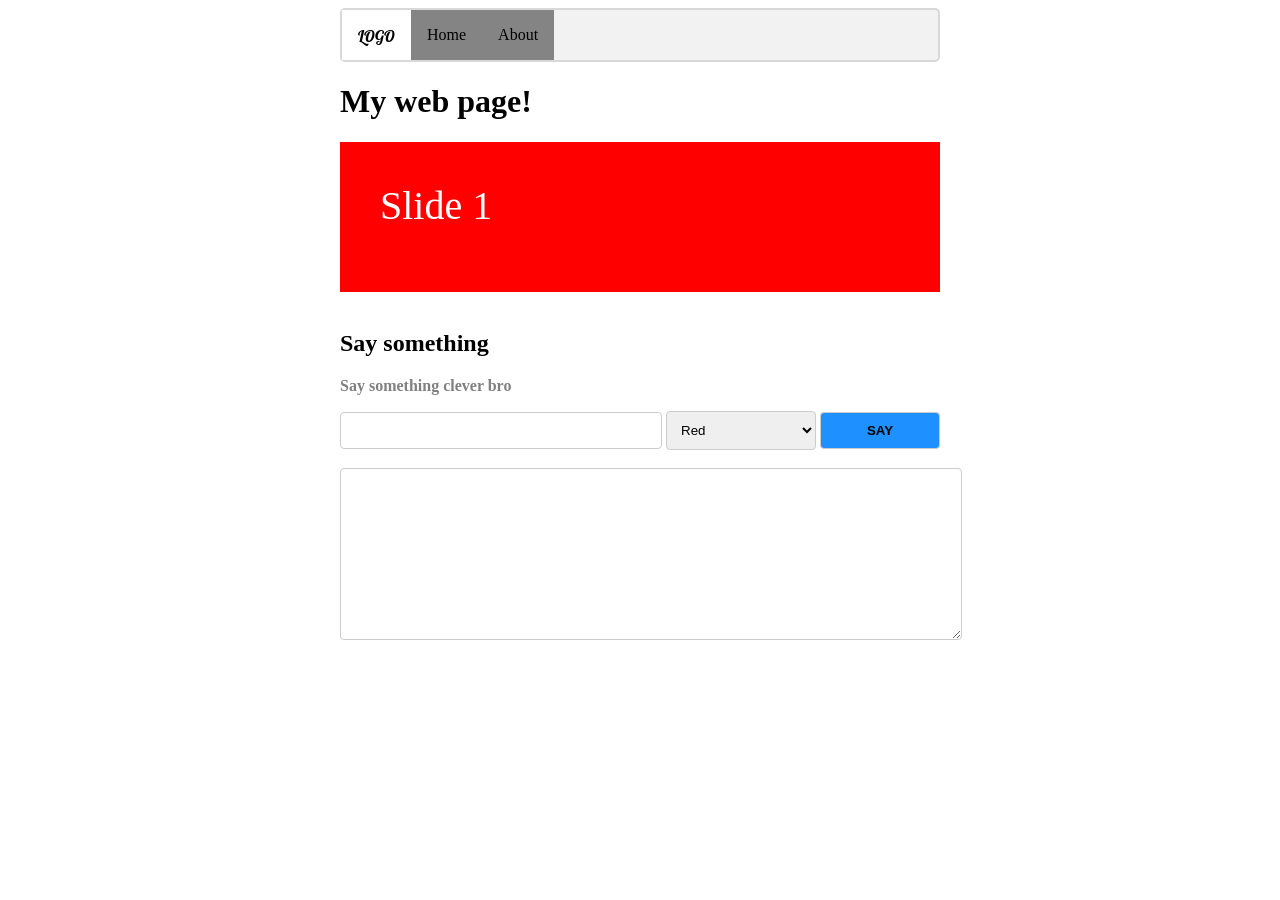
==== index.html @ 19da496e "Add forms" ====
<!DOCTYPE html>
<html>
  <head>
    <title>test</title>
	<link href="https://fonts.googleapis.com/css?family=Lobster" rel="stylesheet">
	<link rel="stylesheet" type="text/css" href="style.css">
  </head>
  <body>
  <div class="container">
    <header>
      <div class="head">
        <div class="logo">LOGO</div>
          <nav class="four">
            <ul>
              <li><a href="#">Home</a></li>
              <li><a href="about.html">About</a></li>
            </ul>
          </nav>
	  </div>
    </header>
    
      <h1>My web page!</h1>
      <ul id="slides">
        <li class="slide showing">Slide 1</li>
        <li class="slide">Slide 2</li>
        <li class="slide">Slide 3</li>
      </ul>
	  <br>
	  <h2>Say something</h2>
	  <strong><p class="say">Say something clever bro</p></strong>
	  
	  <form onsubmit="return false">
	    <input id="input_text" type="text" name="input_text">
		
		<select id="color_text" name="color_text">
          <option value="red">Red</option>
          <option value="green">Green</option>
          <option value="blue">Blue</option>
          <option value="grey">Grey</option>
        </select>
		
		<input type="submit" value="SAY" onclick="getText()">
		<br>
		<br>
		<textarea id="result_text"></textarea>
	  </form>
  </div>
 
  <script src="scripts.js"></script>
  
  </body>  
</html>
---- style.css ----
.container {
  margin: auto;
  width: 600px;
}

ul {
  list-style: none; 
  margin: 0 auto;
  display: flex;
  padding-left: 0;
}

.head {
  background: #F2F2F2;
  border: 2px solid #D8D8D8;
  border-radius: 5px;
}

a {
  text-decoration: none; 	
  padding: 1em;
  display: block;
  color: black;
  background: #848484;
}

a:hover {background: white}

.logo {
  background: white;
  font-family: 'Lobster', sans-serif;
  float:left;
  padding: 1em 1em 0.9em 1em;
  }
  
#slides{
  position: relative;
  height: 150px;
  padding: 0px;
  margin: 0px;
  list-style-type: none;
}

.slide{
  position: absolute;
  left: 0px;
  top: 0px;
  width: 100%;
  height: 100%;
  opacity: 0;
  z-index: 1;

  -webkit-transition: opacity 1s;
  -moz-transition: opacity 1s;
  -o-transition: opacity 1s;
  transition: opacity 1s;
  
  font-size: 40px;
  padding: 40px;
  box-sizing: border-box;
  background: #333;
  color: #fff;
}

.showing{
  opacity: 1;
  z-index: 2;
}

.slide:nth-of-type(1){
  background: red;
}
.slide:nth-of-type(2){
  background: orange;
}
.slide:nth-of-type(3){
  background: green;
}

.say {
	color: grey;
}

textarea {
	width: 100%;
	height: 150px;
}


input[type=text], input[type=submit], select, textarea {  
    padding: 10px;
    border: 1px solid #ccc;
    border-radius: 4px;
    margin-left: 0;
}

input[type=submit] {
	background-color: #1E90FF;
	font-weight: bold;
	width: 120px;
}

input[type=text] {
	width: 300px;
}

select {
	width: 150px;
}
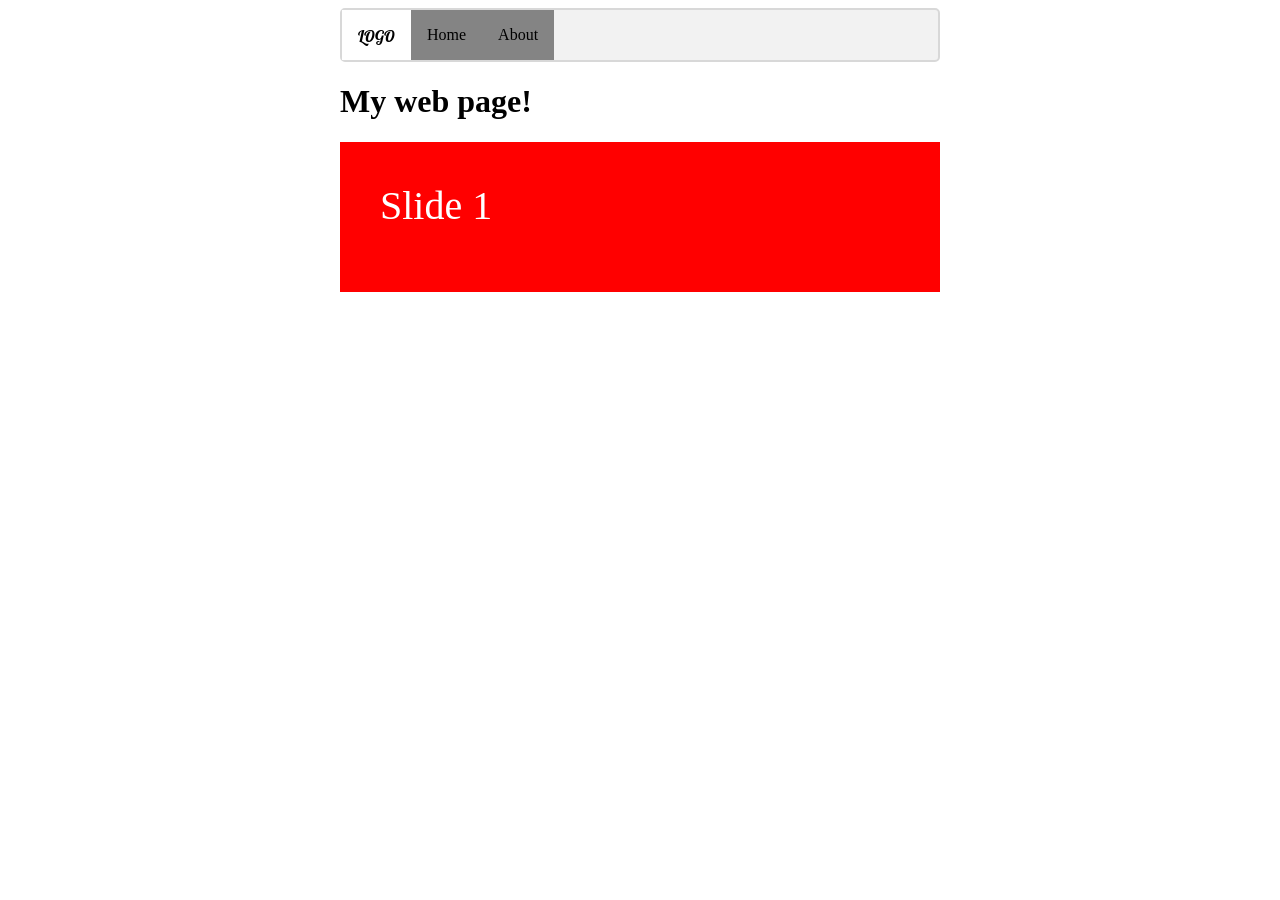
==== commit 6ad2620d: "Revert "Add forms" This reverts commit 19da496e2b1874817fcb26af4838f20afcd1fc76." ====
--- a/index.html
+++ b/index.html
@@ -25,28 +25,7 @@
         <li class="slide">Slide 2</li>
         <li class="slide">Slide 3</li>
       </ul>
-	  <br>
-	  <h2>Say something</h2>
-	  <strong><p class="say">Say something clever bro</p></strong>
-	  
-	  <form onsubmit="return false">
-	    <input id="input_text" type="text" name="input_text">
-		
-		<select id="color_text" name="color_text">
-          <option value="red">Red</option>
-          <option value="green">Green</option>
-          <option value="blue">Blue</option>
-          <option value="grey">Grey</option>
-        </select>
-		
-		<input type="submit" value="SAY" onclick="getText()">
-		<br>
-		<br>
-		<textarea id="result_text"></textarea>
-	  </form>
   </div>
- 
-  <script src="scripts.js"></script>
-  
+  <script src="slider.js"></script>
   </body>  
 </html>
--- a/style.css
+++ b/style.css
@@ -75,36 +75,4 @@
 }
 .slide:nth-of-type(3){
   background: green;
-}
-
-.say {
-	color: grey;
-}
-
-textarea {
-	width: 100%;
-	height: 150px;
-}
-
-
-input[type=text], input[type=submit], select, textarea {  
-    padding: 10px;
-    border: 1px solid #ccc;
-    border-radius: 4px;
-    margin-left: 0;
-}
-
-input[type=submit] {
-	background-color: #1E90FF;
-	font-weight: bold;
-	width: 120px;
-}
-
-input[type=text] {
-	width: 300px;
-}
-
-select {
-	width: 150px;
-}
-
+}
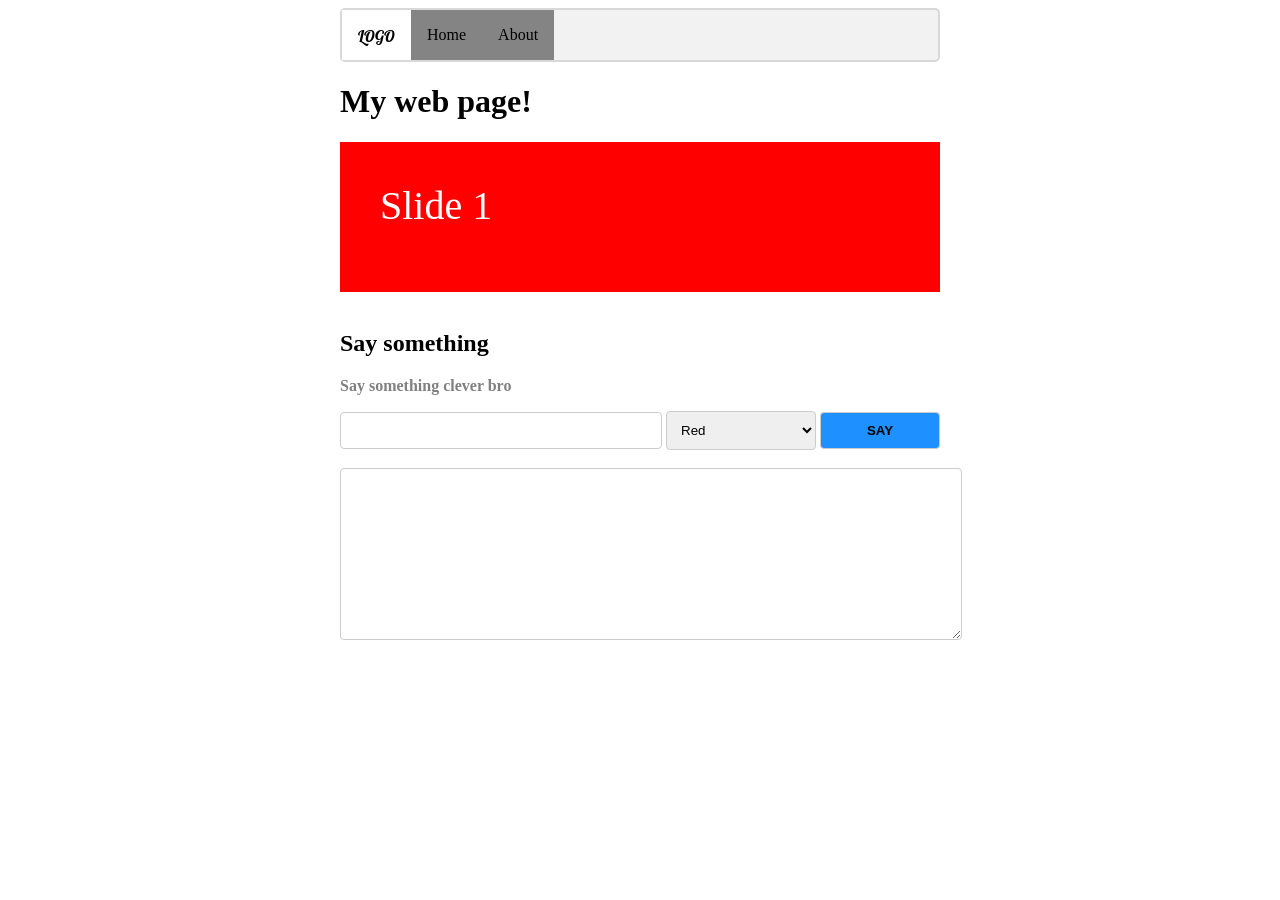
==== commit 3f6ddf48: "add forms" ====
--- a/index.html
+++ b/index.html
@@ -25,7 +25,28 @@
         <li class="slide">Slide 2</li>
         <li class="slide">Slide 3</li>
       </ul>
+	  <br>
+	  <h2>Say something</h2>
+	  <strong><p class="say">Say something clever bro</p></strong>
+	  
+	  <form onsubmit="return false">
+	    <input id="input_text" type="text" name="input_text">
+		
+		<select id="color_text" name="color_text">
+          <option value="red">Red</option>
+          <option value="green">Green</option>
+          <option value="blue">Blue</option>
+          <option value="grey">Grey</option>
+        </select>
+		
+		<input type="submit" value="SAY" onclick="getText()">
+		<br>
+		<br>
+		<textarea id="result_text"></textarea>
+	  </form>
   </div>
-  <script src="slider.js"></script>
+ 
+  <script src="scripts.js"></script>
+  
   </body>  
 </html>
--- a/style.css
+++ b/style.css
@@ -75,4 +75,36 @@
 }
 .slide:nth-of-type(3){
   background: green;
-}+}
+
+.say {
+	color: grey;
+}
+
+textarea {
+	width: 100%;
+	height: 150px;
+}
+
+
+input[type=text], input[type=submit], select, textarea {  
+    padding: 10px;
+    border: 1px solid #ccc;
+    border-radius: 4px;
+    margin-left: 0;
+}
+
+input[type=submit] {
+	background-color: #1E90FF;
+	font-weight: bold;
+	width: 120px;
+}
+
+input[type=text] {
+	width: 300px;
+}
+
+select {
+	width: 150px;
+}
+
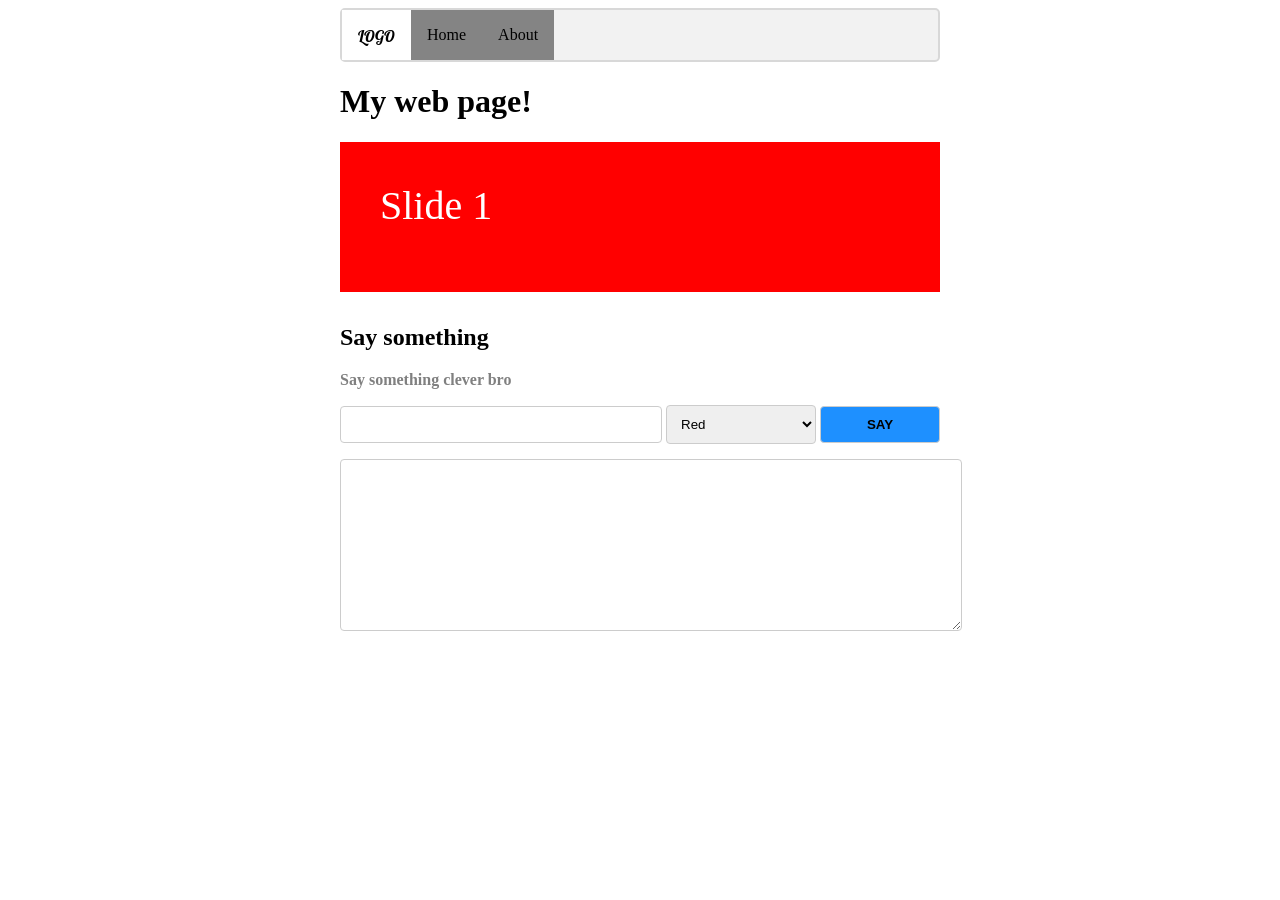
==== commit 23e3c5b2: "delete <br>" ====
--- a/index.html
+++ b/index.html
@@ -25,7 +25,6 @@
         <li class="slide">Slide 2</li>
         <li class="slide">Slide 3</li>
       </ul>
-	  <br>
 	  <h2>Say something</h2>
 	  <strong><p class="say">Say something clever bro</p></strong>
 	  
@@ -40,8 +39,6 @@
         </select>
 		
 		<input type="submit" value="SAY" onclick="getText()">
-		<br>
-		<br>
 		<textarea id="result_text"></textarea>
 	  </form>
   </div>
--- a/style.css
+++ b/style.css
@@ -37,7 +37,7 @@
   position: relative;
   height: 150px;
   padding: 0px;
-  margin: 0px;
+  margin: 0px 0 2em;
   list-style-type: none;
 }
 
@@ -98,6 +98,7 @@
 	background-color: #1E90FF;
 	font-weight: bold;
 	width: 120px;
+	margin: 0 0 1rem;
 }
 
 input[type=text] {
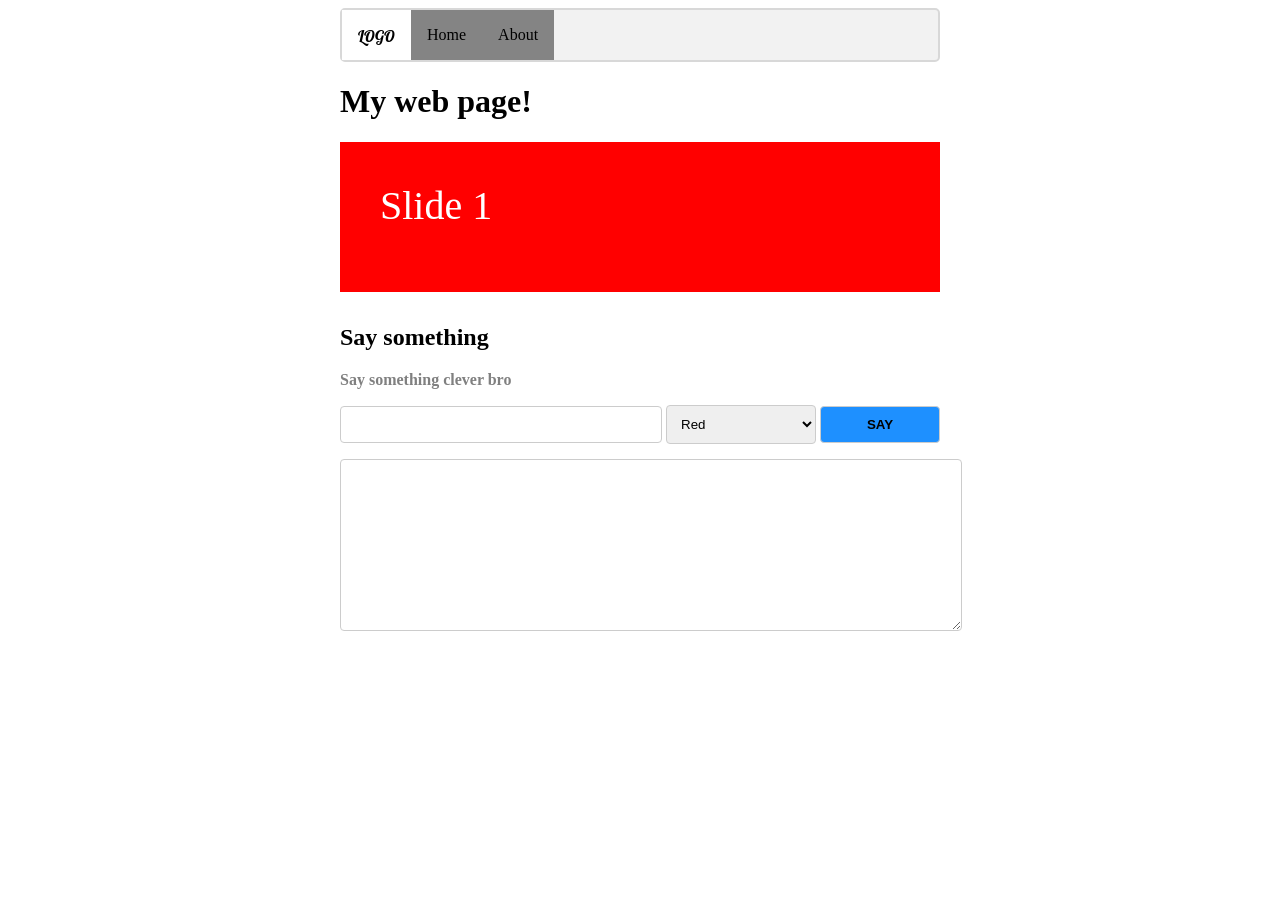
==== commit 6dde0819: "used addEventListener" ====
--- a/index.html
+++ b/index.html
@@ -26,9 +26,9 @@
         <li class="slide">Slide 3</li>
       </ul>
 	  <h2>Say something</h2>
-	  <strong><p class="say">Say something clever bro</p></strong>
+	  <p class="say"><strong>Say something clever bro</strong></p>
 	  
-	  <form onsubmit="return false">
+	  <form>
 	    <input id="input_text" type="text" name="input_text">
 		
 		<select id="color_text" name="color_text">
@@ -38,7 +38,8 @@
           <option value="grey">Grey</option>
         </select>
 		
-		<input type="submit" value="SAY" onclick="getText()">
+		
+		<input id="submit" type="submit" value="SAY">
 		<textarea id="result_text"></textarea>
 	  </form>
   </div>
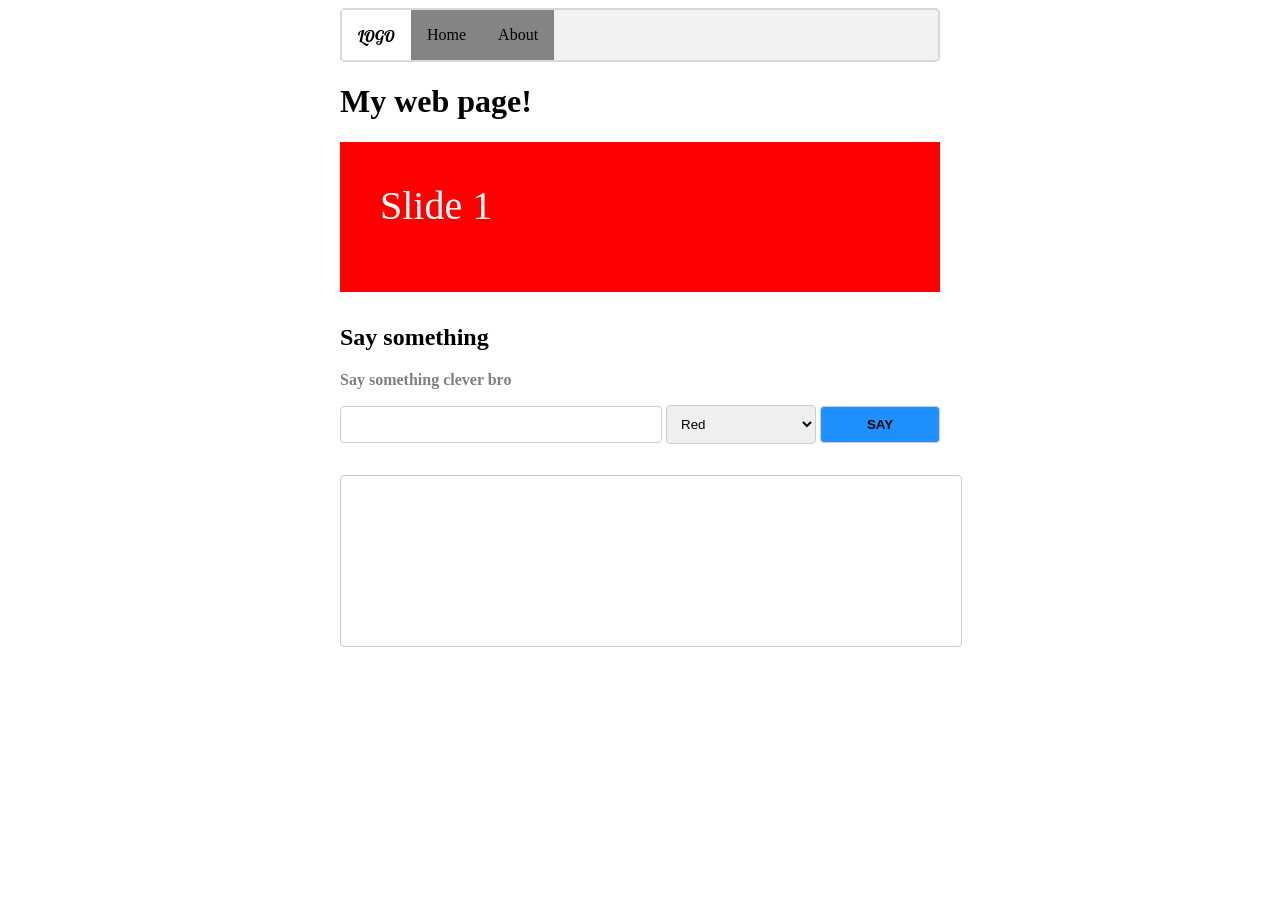
==== commit 125e4af5: "used <p> instead of <textarea>" ====
--- a/index.html
+++ b/index.html
@@ -40,7 +40,7 @@
 		
 		
 		<input id="submit" type="submit" value="SAY">
-		<textarea id="result_text"></textarea>
+		<p id="result_text"></p>
 	  </form>
   </div>
  
--- a/style.css
+++ b/style.css
@@ -81,13 +81,13 @@
 	color: grey;
 }
 
-textarea {
+#result_text {
 	width: 100%;
 	height: 150px;
 }
 
 
-input[type=text], input[type=submit], select, textarea {  
+input[type=text], input[type=submit], select, #result_text{  
     padding: 10px;
     border: 1px solid #ccc;
     border-radius: 4px;
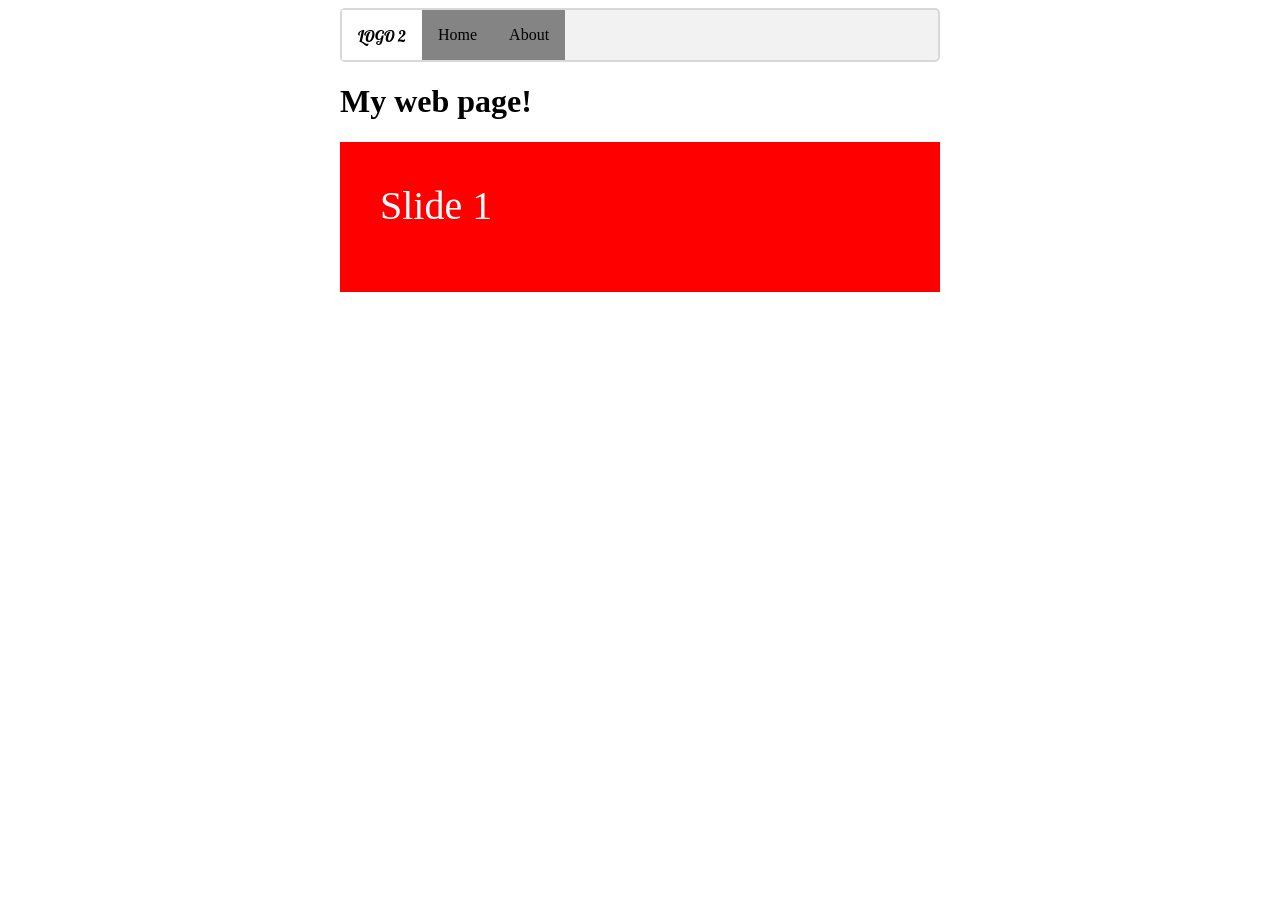
==== commit 54a8e273: "changed logo" ====
--- a/index.html
+++ b/index.html
@@ -9,7 +9,7 @@
   <div class="container">
     <header>
       <div class="head">
-        <div class="logo">LOGO</div>
+        <div class="logo">LOGO 2</div>
           <nav class="four">
             <ul>
               <li><a href="#">Home</a></li>
@@ -25,26 +25,7 @@
         <li class="slide">Slide 2</li>
         <li class="slide">Slide 3</li>
       </ul>
-	  <h2>Say something</h2>
-	  <p class="say"><strong>Say something clever bro</strong></p>
-	  
-	  <form>
-	    <input id="input_text" type="text" name="input_text">
-		
-		<select id="color_text" name="color_text">
-          <option value="red">Red</option>
-          <option value="green">Green</option>
-          <option value="blue">Blue</option>
-          <option value="grey">Grey</option>
-        </select>
-		
-		
-		<input id="submit" type="submit" value="SAY">
-		<p id="result_text"></p>
-	  </form>
   </div>
- 
-  <script src="scripts.js"></script>
-  
+  <script src="slider.js"></script>
   </body>  
 </html>
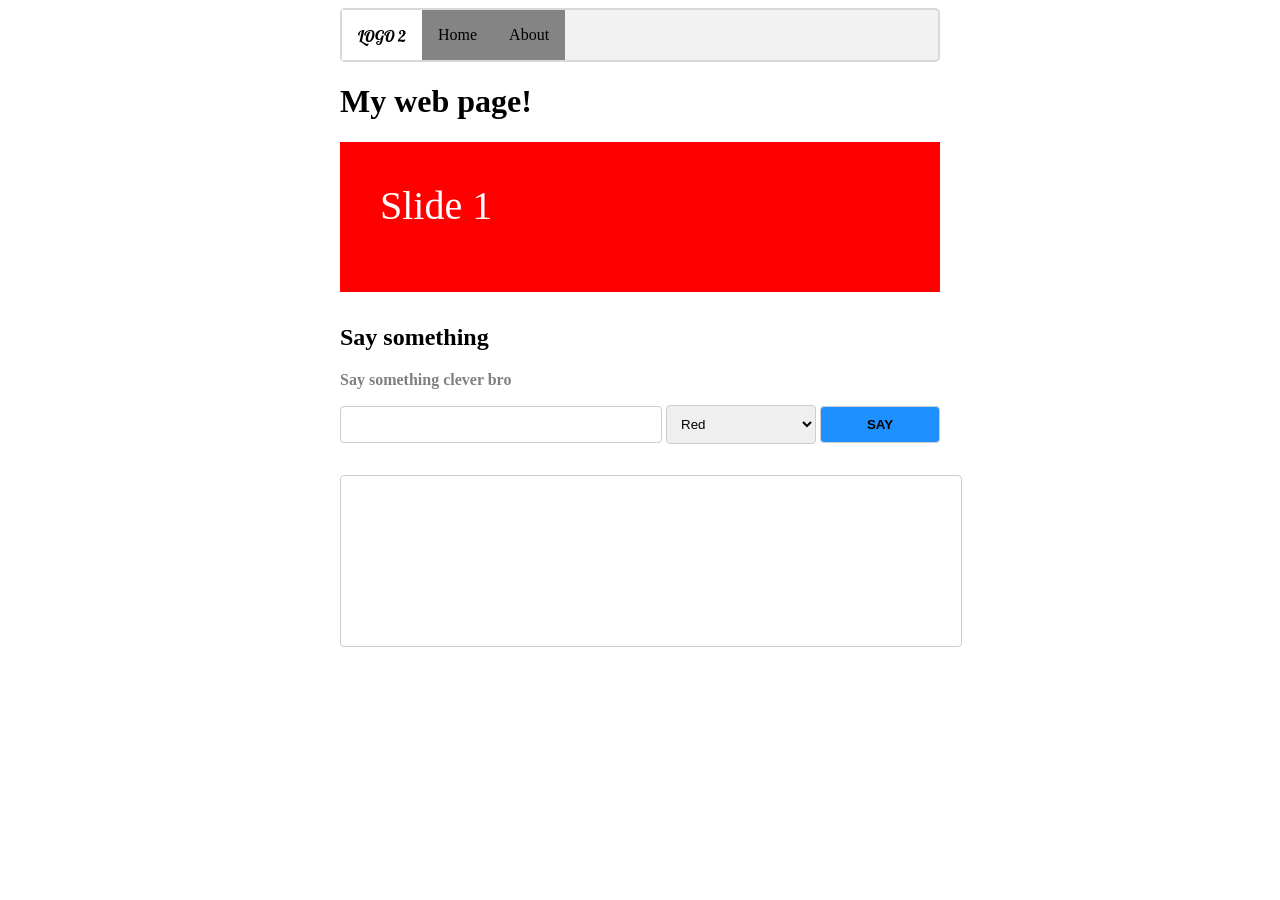
==== commit 377157e7: "add logo" ====
--- a/index.html
+++ b/index.html
@@ -25,7 +25,26 @@
         <li class="slide">Slide 2</li>
         <li class="slide">Slide 3</li>
       </ul>
+	  <h2>Say something</h2>
+	  <p class="say"><strong>Say something clever bro</strong></p>
+	  
+	  <form>
+	    <input id="input_text" type="text" name="input_text">
+		
+		<select id="color_text" name="color_text">
+          <option value="red">Red</option>
+          <option value="green">Green</option>
+          <option value="blue">Blue</option>
+          <option value="grey">Grey</option>
+        </select>
+		
+		
+		<input id="submit" type="submit" value="SAY">
+		<p id="result_text"></p>
+	  </form>
   </div>
-  <script src="slider.js"></script>
+ 
+  <script src="scripts.js"></script>
+  
   </body>  
 </html>
